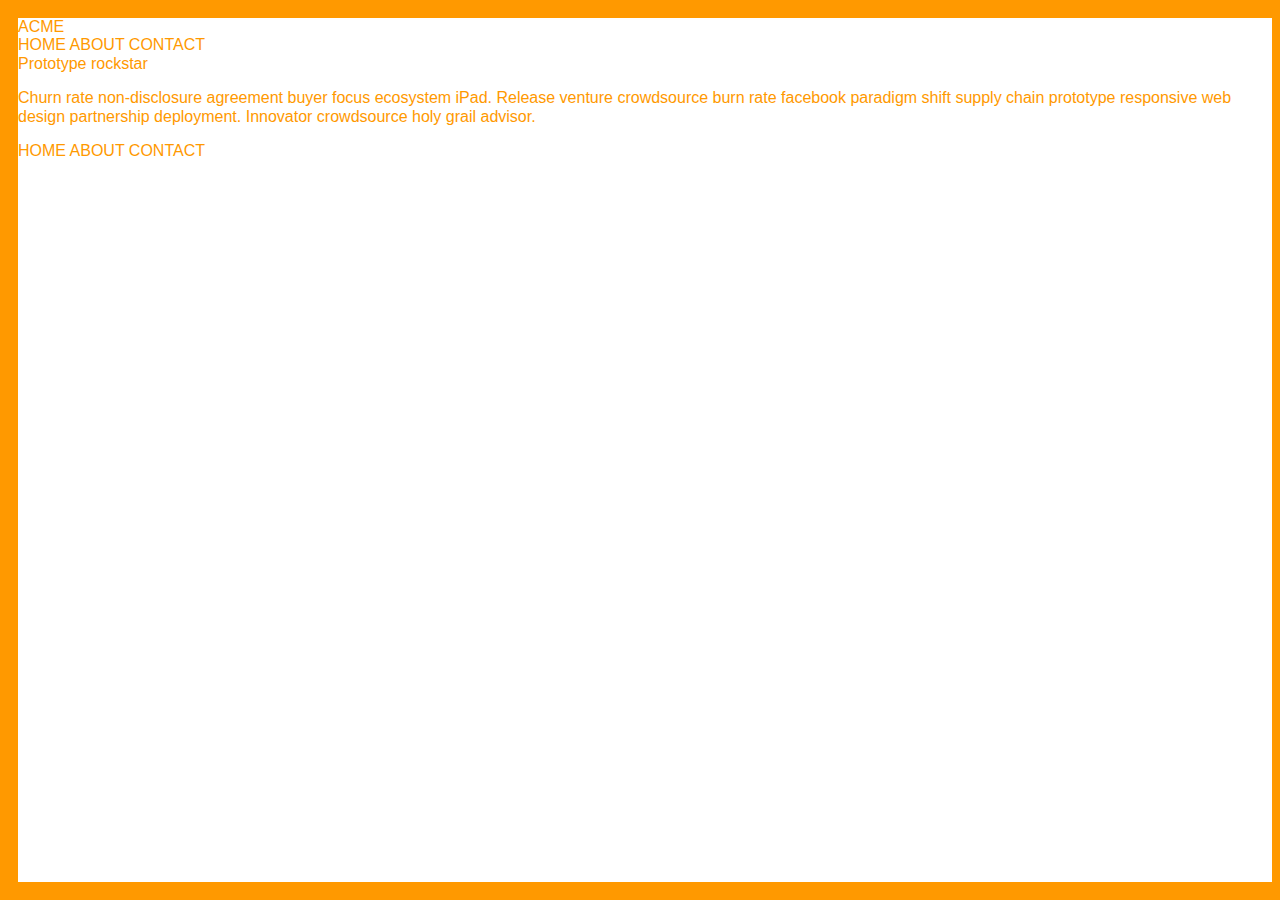
==== holy-grail/index.html @ a6e7284e "Fluid grid fix bugs" ====
<!DOCTYPE html>
<html>
  <head lang="en">
    <meta charset="utf-8">
    <title>Holy Grail</title>
    <link rel="stylesheet" href="../normalize.css">
    <link rel="stylesheet" href="style/style.css">
  </head>
  <body>
    <div class="wrapper">
      <header>
        <span class="logo">ACME</span>
        <nav class="head-navigation">
          <span>HOME</span>
          <span>ABOUT</span>
          <span>CONTACT</span>
        </nav>
      </header>
      <main>     
        <div></div>
        <div>
          <span>Prototype rockstar</span>
          <p>
            Churn rate non-disclosure agreement buyer focus 
            ecosystem iPad. Release venture crowdsource burn 
            rate facebook paradigm shift supply chain prototype 
            responsive web design partnership deployment. 
            Innovator crowdsource holy grail advisor.
          </p>
        </div>
        <div></div>
      </main>
      <footer>
        <nav class="foot-navigation">
          <span>HOME</span>
          <span>ABOUT</span>
          <span>CONTACT</span>
        </nav>
      </footer>
    </div>
  </body>
</html>
---- holy-grail/style/style.css ----
/* calc( (100vw - 480px)/(1280 - 480) * (20 - 12) + 12px); */
/* rgb(255,153,0) */
body {
  background-color: rgb(255,153,0);
  color: rgb(255,153,0);
  font-family: 'Gill Sans', 'Gill Sans MT', Calibri, 'Trebuchet MS', sans-serif;
}

.wrapper {
  display: flex;  
  flex-direction: column;
  width: 98vw;
  height: 96vh;
  margin: 2vh;
  background-color: #ffffff;
  flex-wrap: wrap;
}
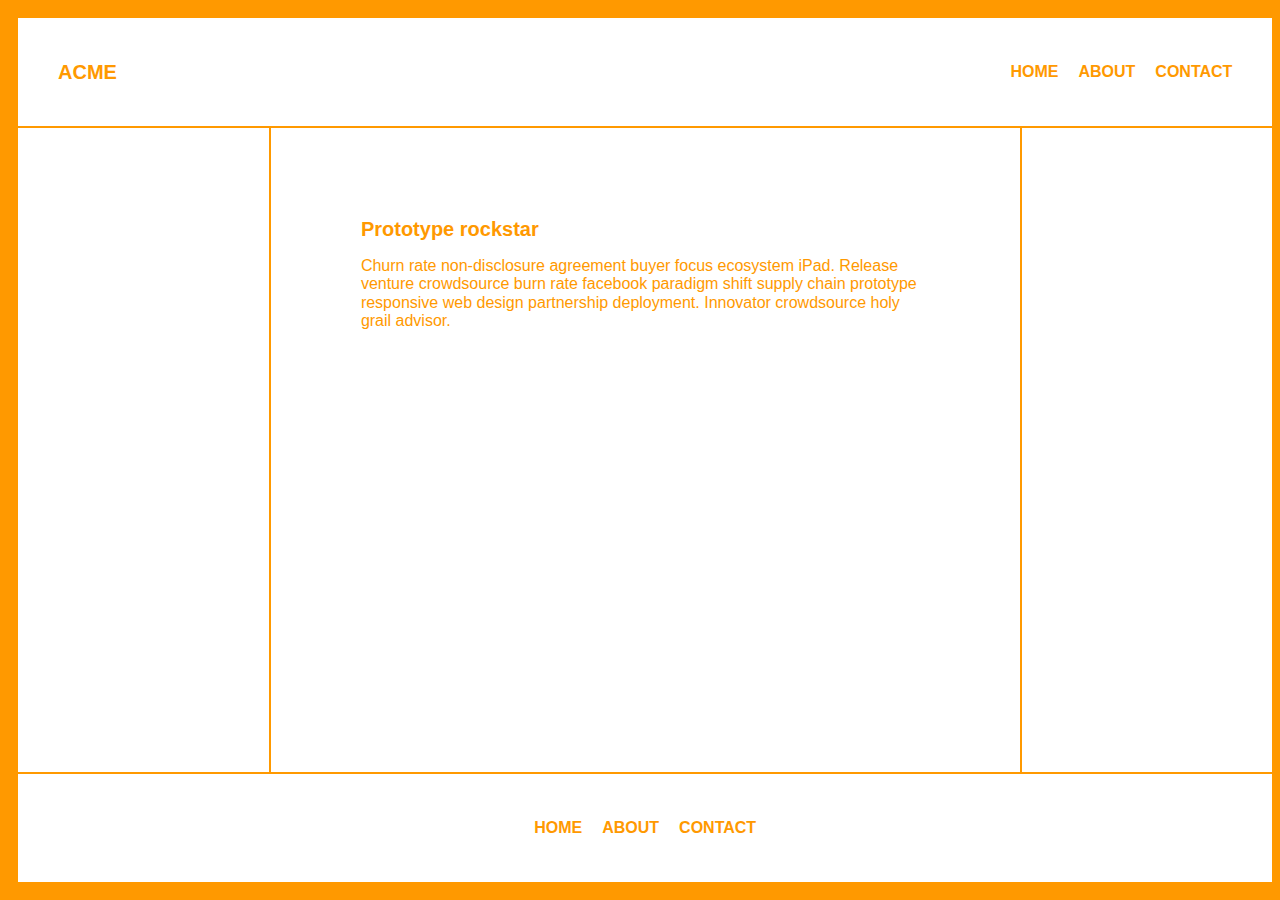
==== commit dc024c64: "Holy Grail +" ====
--- a/holy-grail/index.html
+++ b/holy-grail/index.html
@@ -18,7 +18,7 @@
       </header>
       <main>     
         <div></div>
-        <div>
+        <div class="main-text">
           <span>Prototype rockstar</span>
           <p>
             Churn rate non-disclosure agreement buyer focus 
--- a/holy-grail/style/style.css
+++ b/holy-grail/style/style.css
@@ -13,5 +13,94 @@
   height: 96vh;
   margin: 2vh;
   background-color: #ffffff;
-  flex-wrap: wrap;
 }
+
+header {
+  width: 100%;
+  height: 12vh;
+}
+
+.logo {
+  display: block;
+  float: left;
+  margin-left: 40px;
+  line-height: 12vh;
+  font-weight: bold;
+  font-size: calc( (100vw - 480px)/(1280 - 480) * (20 - 12) + 12px);
+}
+
+.head-navigation {
+  display: flex;
+  float: right;
+  margin-right: 40px;
+  line-height: 12vh;
+  font-weight: bold;
+}
+
+.head-navigation span:not(:last-child) {
+  margin-right: 20px;
+}
+
+.head-navigation span:hover {
+  color: rgb(248, 179, 76);
+  cursor: pointer;
+  text-decoration: underline;
+}
+
+main {
+  display: flex;
+  width: 100%;
+  height: 82vh;
+  box-sizing: border-box;
+  border-top: 2px solid rgb(255,153,0);
+  border-bottom: 2px solid rgb(255,153,0);
+}
+
+main div:not(.main-text){
+  width: 20%;
+}
+
+.main-text {
+  width: 60%;
+  overflow: scroll;
+  box-sizing: border-box;
+  border-left: 2px solid rgb(255,153,0);
+  border-right: 2px solid rgb(255,153,0);
+  padding: 10vh;
+}
+.main-text span {
+  font-weight: bold;
+  font-size: calc( (100vw - 480px)/(1280 - 480) * (20 - 12) + 12px);
+}
+
+.main-text p {
+  font-size: calc( (100vw - 480px)/(1280 - 480) * (16 - 8) + 8px);
+}
+
+footer {
+  width: 100%;
+  height: 12vh;
+}
+
+.foot-navigation {
+  display: flex;
+  justify-content: center;
+  width: 40%;
+  height: inherit;
+  margin: 0 auto;
+}
+
+.foot-navigation span{
+  line-height: 12vh;
+  font-weight: bold;
+}
+
+.foot-navigation span:not(:last-child) {
+  margin-right: 20px;
+}
+
+.foot-navigation span:hover {
+  color: rgb(248, 179, 76);
+  cursor: pointer;
+  text-decoration: underline;
+}